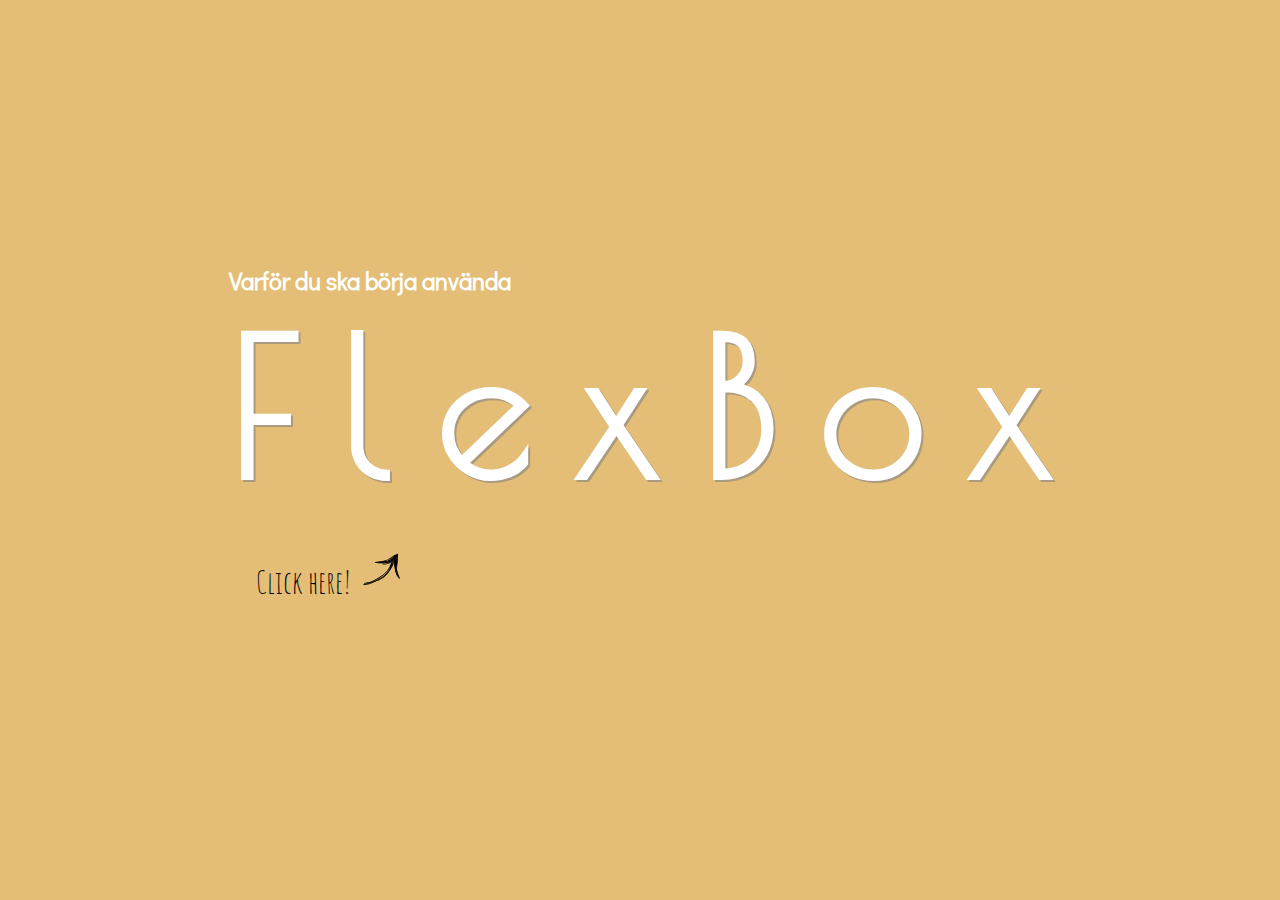
==== index.html @ 4e4dadf7 "hover text-shadow" ====
<!DOCTYPE html>
<html lang="en">
<head>
    <meta charset="UTF-8">
    <meta name="viewport" content="width=device-width, initial-scale=1.0">
    <meta http-equiv="X-UA-Compatible" content="ie=edge">
    <title>Presentation</title>
    <link rel="stylesheet" href="public_html/css/style.css">
    <link href="https://fonts.googleapis.com/icon?family=Material+Icons"
      rel="stylesheet">
    <script src="public_html/js/main.js" defer></script>
</head>
<body>

	<div class="presentation">
		
		<div class="slide slide-1">
			<h2 class="h2" onclick="clickMe()">Varför du ska börja använda 
				<div class="span1">
					<span class="span2">F</span>
					<span class="span3">l</span>
					<span class="span4">e</span>
					<span class="span5">x</span>
					<span class="span6">B</span>
					<span class="span7">o</span>
					<span class="span8">x</span>
				</div>
			</h2>
			<div class="press">
				<p>Click here!</p>
				<img src="public_html/media/arrow.svg" alt="an arrow">
			</div>
			<h2 class="wat none" onclick="clickMe2()">Vad är då FlexBox?</h2>
			<div class="flexInfo none">
				<h3>The Flexible Box Module</h3>
				<ul>
					<li>One-dimensional layout model</li>
					<li>Planera, justera och distribuera</li>
					<li>Fylla utrymme i en behållare</li>
					<li>Flexibel/anpassningsbar</li>
					<li>CSS Grid Layout</li>
				</ul>
			</div>
			<div class="hideArrow">
					<i class="material-icons arrow1 right" onclick="first_arrow()">arrow_forward_ios</i>	
			</div>
			

		</div> <!-- / .slide-1-->

		<div class="slide slide-2">
			<h2 class="slide2H2">Alla de stora webbläsarna stödjer FlexBox</h2>
			<div class="flex-row">
				<div class="span2">Edge</div>
				<div class="span3">Firefox</div>
				<div class="span4">Chrome</div>
				<div class="span5">Safari</div>
				<div class="span6">IOS Safari</div>
				<div class="span7">Opera Mini</div>
				<div class="span8">Chrome for Android</div>
				<div class="span9">Android Browser</div>
				<div class="span10">Samsung Internet</div>
			</div>
			<div>
				<div class="IE none"><p>Men inte IE 10 och lägre...</p></div>
			</div>

			<div>
				<h2>Superenkelt att börja</h2>
				<div>
					<div>1.<span> display</span></div>
					<div>2.<span> justify-content</span></div>
					<div>3.<span> align-items</span></div>
				</div>
			</div>
			
			<i class="material-icons arrowBack2 left" onclick="second_arrow_back()">arrow_back_ios</i>
			<i class="material-icons arrow2 right" onclick="second_arrow()">arrow_forward_ios</i>
		</div> <!-- / .slide-2-->

		<div class="slide slide-2-2">
				<h2 class="slide2H2">Slide 3</h2>
			
				<i class="material-icons arrowBack3 left" onclick="third_arrow_back()">arrow_back_ios</i>
				<i class="material-icons arrow3 right" onclick="third_arrow()">arrow_forward_ios</i>
		</div> <!-- / .slide-3-->

		<div class="slide slide-3">
			<h2>display: flex;</h2>
			<h3>justify-content: <span class="change">flex-start</span></h3>
			<div class="flexDemo">
				<div id="f1"></div>
				<div id="f2"></div>
				<div id="f3"></div>
				<div id="f4"></div>
				<div id="f5"></div>
				<div id="f6"></div>
			</div>
			<div class="flexName">
				<div class="f7 active">flex-start</div>
				<div class="f8">flex-end</div>
				<div class="f9">center</div>
				<div class="f10">space-between</div>
				<div class="f11">space-around</div>
				<div class="f12">space-evenly</div>
			</div>
			<i class="material-icons arrowBack4 arrow4 left" onclick="fourth_arrow_back()">arrow_back_ios</i>
		</div> <!-- / .slide-3-->
	</div>
    

</body>
</html>
---- public_html/css/style.css ----
/* - - - - NORMALIZE - - - - */
/*! normalize.css v8.0.0 | MIT License | github.com/necolas/normalize.css */
/* Document
   ========================================================================== */
/**
 * 1. Correct the line height in all browsers.
 * 2. Prevent adjustments of font size after orientation changes in iOS.
 */
@import url("https://fonts.googleapis.com/css?family=Didact+Gothic");
@import url("https://fonts.googleapis.com/css?family=Poiret+One");
@import url("https://fonts.googleapis.com/css?family=Amatic+SC");
html {
  line-height: 1.15;
  /* 1 */
  -webkit-text-size-adjust: 100%;
  /* 2 */
}

/* Sections
   ========================================================================== */
/**
 * Remove the margin in all browsers.
 */
body {
  margin: 0;
}

/**
 * Correct the font size and margin on `h1` elements within `section` and
 * `article` contexts in Chrome, Firefox, and Safari.
 */
h1 {
  font-size: 2em;
  margin: 0.67em 0;
}

/* Grouping content
   ========================================================================== */
/**
 * 1. Add the correct box sizing in Firefox.
 * 2. Show the overflow in Edge and IE.
 */
hr {
  -webkit-box-sizing: content-box;
          box-sizing: content-box;
  /* 1 */
  height: 0;
  /* 1 */
  overflow: visible;
  /* 2 */
}

/**
 * 1. Correct the inheritance and scaling of font size in all browsers.
 * 2. Correct the odd `em` font sizing in all browsers.
 */
pre {
  font-family: monospace, monospace;
  /* 1 */
  font-size: 1em;
  /* 2 */
}

/* Text-level semantics
   ========================================================================== */
/**
 * Remove the gray background on active links in IE 10.
 */
a {
  background-color: transparent;
}

/**
 * 1. Remove the bottom border in Chrome 57-
 * 2. Add the correct text decoration in Chrome, Edge, IE, Opera, and Safari.
 */
abbr[title] {
  border-bottom: none;
  /* 1 */
  text-decoration: underline;
  /* 2 */
  -webkit-text-decoration: underline dotted;
          text-decoration: underline dotted;
  /* 2 */
}

/**
 * Add the correct font weight in Chrome, Edge, and Safari.
 */
b,
strong {
  font-weight: bolder;
}

/**
 * 1. Correct the inheritance and scaling of font size in all browsers.
 * 2. Correct the odd `em` font sizing in all browsers.
 */
code,
kbd,
samp {
  font-family: monospace, monospace;
  /* 1 */
  font-size: 1em;
  /* 2 */
}

/**
 * Add the correct font size in all browsers.
 */
small {
  font-size: 80%;
}

/**
 * Prevent `sub` and `sup` elements from affecting the line height in
 * all browsers.
 */
sub,
sup {
  font-size: 75%;
  line-height: 0;
  position: relative;
  vertical-align: baseline;
}

sub {
  bottom: -0.25em;
}

sup {
  top: -0.5em;
}

/* Embedded content
   ========================================================================== */
/**
 * Remove the border on images inside links in IE 10.
 */
img {
  border-style: none;
}

/* Forms
   ========================================================================== */
/**
 * 1. Change the font styles in all browsers.
 * 2. Remove the margin in Firefox and Safari.
 */
button,
input,
optgroup,
select,
textarea {
  font-family: inherit;
  /* 1 */
  font-size: 100%;
  /* 1 */
  line-height: 1.15;
  /* 1 */
  margin: 0;
  /* 2 */
}

/**
 * Show the overflow in IE.
 * 1. Show the overflow in Edge.
 */
button,
input {
  /* 1 */
  overflow: visible;
}

/**
 * Remove the inheritance of text transform in Edge, Firefox, and IE.
 * 1. Remove the inheritance of text transform in Firefox.
 */
button,
select {
  /* 1 */
  text-transform: none;
}

/**
 * Correct the inability to style clickable types in iOS and Safari.
 */
button,
[type="button"],
[type="reset"],
[type="submit"] {
  -webkit-appearance: button;
}

/**
 * Remove the inner border and padding in Firefox.
 */
button::-moz-focus-inner,
[type="button"]::-moz-focus-inner,
[type="reset"]::-moz-focus-inner,
[type="submit"]::-moz-focus-inner {
  border-style: none;
  padding: 0;
}

/**
 * Restore the focus styles unset by the previous rule.
 */
button:-moz-focusring,
[type="button"]:-moz-focusring,
[type="reset"]:-moz-focusring,
[type="submit"]:-moz-focusring {
  outline: 1px dotted ButtonText;
}

/**
 * Correct the padding in Firefox.
 */
fieldset {
  padding: 0.35em 0.75em 0.625em;
}

/**
 * 1. Correct the text wrapping in Edge and IE.
 * 2. Correct the color inheritance from `fieldset` elements in IE.
 * 3. Remove the padding so developers are not caught out when they zero out
 *    `fieldset` elements in all browsers.
 */
legend {
  -webkit-box-sizing: border-box;
          box-sizing: border-box;
  /* 1 */
  color: inherit;
  /* 2 */
  display: table;
  /* 1 */
  max-width: 100%;
  /* 1 */
  padding: 0;
  /* 3 */
  white-space: normal;
  /* 1 */
}

/**
 * Add the correct vertical alignment in Chrome, Firefox, and Opera.
 */
progress {
  vertical-align: baseline;
}

/**
 * Remove the default vertical scrollbar in IE 10+.
 */
textarea {
  overflow: auto;
}

/**
 * 1. Add the correct box sizing in IE 10.
 * 2. Remove the padding in IE 10.
 */
[type="checkbox"],
[type="radio"] {
  -webkit-box-sizing: border-box;
          box-sizing: border-box;
  /* 1 */
  padding: 0;
  /* 2 */
}

/**
 * Correct the cursor style of increment and decrement buttons in Chrome.
 */
[type="number"]::-webkit-inner-spin-button,
[type="number"]::-webkit-outer-spin-button {
  height: auto;
}

/**
 * 1. Correct the odd appearance in Chrome and Safari.
 * 2. Correct the outline style in Safari.
 */
[type="search"] {
  -webkit-appearance: textfield;
  /* 1 */
  outline-offset: -2px;
  /* 2 */
}

/**
 * Remove the inner padding in Chrome and Safari on macOS.
 */
[type="search"]::-webkit-search-decoration {
  -webkit-appearance: none;
}

/**
 * 1. Correct the inability to style clickable types in iOS and Safari.
 * 2. Change font properties to `inherit` in Safari.
 */
::-webkit-file-upload-button {
  -webkit-appearance: button;
  /* 1 */
  font: inherit;
  /* 2 */
}

/* Interactive
   ========================================================================== */
/*
 * Add the correct display in Edge, IE 10+, and Firefox.
 */
details {
  display: block;
}

/*
 * Add the correct display in all browsers.
 */
summary {
  display: list-item;
}

/* Misc
   ========================================================================== */
/**
 * Add the correct display in IE 10+.
 */
template {
  display: none;
}

/**
 * Add the correct display in IE 10.
 */
[hidden] {
  display: none;
}

/* - - - - VARIABLES - - - - */
/* COLORS */
/* FONTS */
/* Font family */
/* Shadow */
.slide {
  height: 100vh;
  width: 100vw;
}

.slide-1 {
  display: -webkit-box;
  display: -ms-flexbox;
  display: flex;
  background-color: #e4be77;
  -webkit-box-pack: center;
      -ms-flex-pack: center;
          justify-content: center;
  -webkit-box-align: center;
      -ms-flex-align: center;
          align-items: center;
  -webkit-box-orient: vertical;
  -webkit-box-direction: normal;
      -ms-flex-direction: column;
          flex-direction: column;
  color: white;
  -webkit-animation: fadein2 2s forwards;
          animation: fadein2 2s forwards;
  z-index: 10;
}

.h2:hover {
  cursor: pointer;
  text-shadow: 2px 2px rgba(41, 41, 41, 0.7);
}

.wat {
  font-size: 4em;
}

#f1 {
  -webkit-animation: textFadeIn 1s;
          animation: textFadeIn 1s;
}

#f2 {
  -webkit-animation: textFadeIn 1.5s;
          animation: textFadeIn 1.5s;
}

#f3 {
  -webkit-animation: textFadeIn 2s;
          animation: textFadeIn 2s;
}

#f4 {
  -webkit-animation: textFadeIn 2.5s;
          animation: textFadeIn 2.5s;
}

#f5 {
  -webkit-animation: textFadeIn 3s;
          animation: textFadeIn 3s;
}

#f6 {
  -webkit-animation: textFadeIn 3.5s;
          animation: textFadeIn 3.5s;
}

.slide-2 {
  background-color: #e6b7b7;
  display: none;
  -webkit-animation: fadein3 2s;
          animation: fadein3 2s;
  -webkit-box-pack: center;
      -ms-flex-pack: center;
          justify-content: center;
  -webkit-box-align: center;
      -ms-flex-align: center;
          align-items: center;
  -webkit-box-orient: vertical;
  -webkit-box-direction: normal;
      -ms-flex-direction: column;
          flex-direction: column;
}

.slide-2-2 {
  display: none;
  -webkit-box-pack: center;
      -ms-flex-pack: center;
          justify-content: center;
  -webkit-box-align: center;
      -ms-flex-align: center;
          align-items: center;
  -webkit-box-orient: vertical;
  -webkit-box-direction: normal;
      -ms-flex-direction: column;
          flex-direction: column;
}

.slide-2-3 {
  display: none;
  -webkit-box-pack: center;
      -ms-flex-pack: center;
          justify-content: center;
  -webkit-box-align: center;
      -ms-flex-align: center;
          align-items: center;
  -webkit-box-orient: vertical;
  -webkit-box-direction: normal;
      -ms-flex-direction: column;
          flex-direction: column;
}

.slide-2-4 {
  display: none;
  -webkit-box-pack: center;
      -ms-flex-pack: center;
          justify-content: center;
  -webkit-box-align: center;
      -ms-flex-align: center;
          align-items: center;
  -webkit-box-orient: vertical;
  -webkit-box-direction: normal;
      -ms-flex-direction: column;
          flex-direction: column;
}

.slide-3 {
  display: none;
  background-color: #e6b7b7;
  -webkit-animation: fadein2 2s;
          animation: fadein2 2s;
  -webkit-box-pack: center;
      -ms-flex-pack: center;
          justify-content: center;
  -webkit-box-orient: vertical;
  -webkit-box-direction: normal;
      -ms-flex-direction: column;
          flex-direction: column;
}

.slide-3 h2, h3 {
  text-align: center;
}

.flex-row {
  width: 80%;
  display: -webkit-box;
  display: -ms-flexbox;
  display: flex;
  -webkit-box-orient: horizontal;
  -webkit-box-direction: normal;
      -ms-flex-direction: row;
          flex-direction: row;
  -ms-flex-pack: distribute;
      justify-content: space-around;
  font-family: "Poiret One", cursive;
  font-weight: bolder;
  font-size: 1.3em;
}

.blinking {
  -webkit-animation: blink 0.8s infinite alternate;
          animation: blink 0.8s infinite alternate;
}

.none {
  display: none;
}

.block {
  display: -webkit-box;
  display: -ms-flexbox;
  display: flex;
}

i {
  cursor: pointer;
  text-shadow: 2px 2px rgba(136, 134, 133, 0.646);
  color: white;
}

.right {
  position: absolute;
  right: 1em;
  top: 50vh;
  -webkit-animation: bounce 0.8s infinite alternate;
          animation: bounce 0.8s infinite alternate;
}

.left {
  position: absolute;
  left: 1em;
  top: 50vh;
}

i:hover {
  text-shadow: 2px 2px rgba(41, 41, 41, 0.7);
}

h2 {
  -webkit-animation: fadein 3s;
          animation: fadein 3s;
  font-family: "Didact Gothic", sans-serif;
  margin: 0;
}

.slide-3 h2 {
  -webkit-animation: fadein 5s;
          animation: fadein 5s;
  font-size: 4em;
  margin-top: 1em;
  font-family: "Didact Gothic", sans-serif;
  color: white;
  margin: 0;
}

p {
  font-family: "Didact Gothic", sans-serif;
}

.wat h3 {
  cursor: pointer;
}

.flexInfo h3 {
  font-size: 4em;
}

h3 {
  font-family: "Didact Gothic", sans-serif;
}

.span1 {
  display: block;
  text-align: center;
  font-size: 8em;
  font-family: "Poiret One", cursive;
  text-shadow: 2px 2px rgba(136, 134, 133, 0.646);
}

.span1:hover {
  text-shadow: 2px 2px rgba(41, 41, 41, 0.7);
}

.span2 {
  -webkit-animation: textFadeIn 0.5s;
          animation: textFadeIn 0.5s;
}

.span3 {
  -webkit-animation: textFadeIn 1s;
          animation: textFadeIn 1s;
}

.span4 {
  -webkit-animation: textFadeIn 1.5s;
          animation: textFadeIn 1.5s;
}

.span5 {
  -webkit-animation: textFadeIn 2s;
          animation: textFadeIn 2s;
}

.span6 {
  -webkit-animation: textFadeIn 2.5s;
          animation: textFadeIn 2.5s;
}

.span7 {
  -webkit-animation: textFadeIn 3s;
          animation: textFadeIn 3s;
}

.span8 {
  -webkit-animation: textFadeIn 3.5s;
          animation: textFadeIn 3.5s;
}

.span9 {
  -webkit-animation: textFadeIn 4s;
          animation: textFadeIn 4s;
}

.span10 {
  -webkit-animation: textFadeIn 4.5s;
          animation: textFadeIn 4.5s;
}

.slide2H2 {
  -webkit-animation: dropin 2s;
          animation: dropin 2s;
  color: white;
  font-size: 3em;
  margin-bottom: 1em;
}

.colorChange {
  -webkit-animation: colorChange 10s infinite alternate;
          animation: colorChange 10s infinite alternate;
}

.wat:hover {
  cursor: pointer;
  text-shadow: 2px 2px rgba(41, 41, 41, 0.7);
}

.flexInfo {
  -webkit-animation: textFadeIn 0.5s;
          animation: textFadeIn 0.5s;
}

ul {
  margin: 0;
  padding: 0;
  list-style: none;
  font-family: "Didact Gothic", sans-serif;
  font-size: 1.5em;
}

li {
  padding-bottom: 1em;
}

.press {
  display: -webkit-box;
  display: -ms-flexbox;
  display: flex;
  width: 60%;
  -webkit-box-align: baseline;
      -ms-flex-align: baseline;
          align-items: baseline;
  -webkit-animation: textFadeIn 5s;
          animation: textFadeIn 5s;
  margin-top: 1em;
}

.press p {
  font-family: "Amatic SC", cursive;
  color: black;
  font-size: 2em;
}

.press img {
  width: 3em;
  margin: 0.5em;
}

.flexDemo {
  width: 80%;
  display: -webkit-box;
  display: -ms-flexbox;
  display: flex;
  margin: 5em auto;
  -webkit-box-pack: start;
      -ms-flex-pack: start;
          justify-content: flex-start;
  border: 1px solid black;
  background-color: rgba(255, 255, 255, 0.2);
}

.flexName {
  width: 80%;
  display: -webkit-box;
  display: -ms-flexbox;
  display: flex;
  margin: 0 auto;
  -webkit-box-pack: justify;
      -ms-flex-pack: justify;
          justify-content: space-between;
  font-size: 1.5em;
  font-family: "Didact Gothic", sans-serif;
  cursor: pointer;
}

.flexEnd {
  -webkit-box-pack: end;
      -ms-flex-pack: end;
          justify-content: flex-end;
}

.center {
  -webkit-box-pack: center;
      -ms-flex-pack: center;
          justify-content: center;
}

.spaceBetween {
  -webkit-box-pack: justify;
      -ms-flex-pack: justify;
          justify-content: space-between;
}

.spaceAround {
  -ms-flex-pack: distribute;
      justify-content: space-around;
}

.spaceEvenly {
  -webkit-box-pack: space-evenly;
      -ms-flex-pack: space-evenly;
          justify-content: space-evenly;
}

.flexDemo div {
  width: 4em;
  height: 4em;
}

.active {
  color: rgba(242, 83, 55, 0.646);
}

#f1 {
  background-color: seagreen;
}

#f2 {
  background-color: skyblue;
}

#f3 {
  background-color: salmon;
}

#f4 {
  background-color: tan;
}

#f5 {
  background-color: mediumaquamarine;
}

#f6 {
  background-color: khaki;
}

.hideArrow {
  display: none;
}

@-webkit-keyframes bounce {
  from {
    -webkit-transform: translateX(-0.5em);
            transform: translateX(-0.5em);
  }
  to {
    -webkit-transform: translateX(0px);
            transform: translateX(0px);
  }
}

@keyframes bounce {
  from {
    -webkit-transform: translateX(-0.5em);
            transform: translateX(-0.5em);
  }
  to {
    -webkit-transform: translateX(0px);
            transform: translateX(0px);
  }
}
@-webkit-keyframes fadein {
  from {
    opacity: 0;
  }
  to {
    opacity: 1;
  }
}
@keyframes fadein {
  from {
    opacity: 0;
  }
  to {
    opacity: 1;
  }
}
@-webkit-keyframes fadein2 {
  from {
    opacity: 0.5;
    height: 0;
  }
  to {
    opacity: 1;
    height: 100vh;
  }
}
@keyframes fadein2 {
  from {
    opacity: 0.5;
    height: 0;
  }
  to {
    opacity: 1;
    height: 100vh;
  }
}
@-webkit-keyframes fadein3 {
  from {
    opacity: 0.5;
    width: 0;
  }
  to {
    opacity: 1;
    width: 100vw;
  }
}
@keyframes fadein3 {
  from {
    opacity: 0.5;
    width: 0;
  }
  to {
    opacity: 1;
    width: 100vw;
  }
}
@-webkit-keyframes dropin {
  from {
    -webkit-transform: translateY(-15em);
            transform: translateY(-15em);
    font-size: 0;
  }
  to {
    -webkit-transform: translateX(0px);
            transform: translateX(0px);
    font-size: 3em;
  }
}
@keyframes dropin {
  from {
    -webkit-transform: translateY(-15em);
            transform: translateY(-15em);
    font-size: 0;
  }
  to {
    -webkit-transform: translateX(0px);
            transform: translateX(0px);
    font-size: 3em;
  }
}
@-webkit-keyframes blink {
  0% {
    color: red;
  }
  100% {
    color: black;
  }
}
@keyframes blink {
  0% {
    color: red;
  }
  100% {
    color: black;
  }
}
@-webkit-keyframes colorChange {
  0% {
    color: red;
  }
  25% {
    color: yellow;
  }
  50% {
    color: blue;
  }
  75% {
    color: green;
  }
  100% {
    color: red;
  }
}
@keyframes colorChange {
  0% {
    color: red;
  }
  25% {
    color: yellow;
  }
  50% {
    color: blue;
  }
  75% {
    color: green;
  }
  100% {
    color: red;
  }
}
@-webkit-keyframes textFadeIn {
  0% {
    opacity: 0;
  }
  25% {
    opacity: 0;
  }
  50% {
    opacity: 0;
  }
  75% {
    opacity: 0.5;
  }
  100% {
    opacity: 1;
  }
}
@keyframes textFadeIn {
  0% {
    opacity: 0;
  }
  25% {
    opacity: 0;
  }
  50% {
    opacity: 0;
  }
  75% {
    opacity: 0.5;
  }
  100% {
    opacity: 1;
  }
}
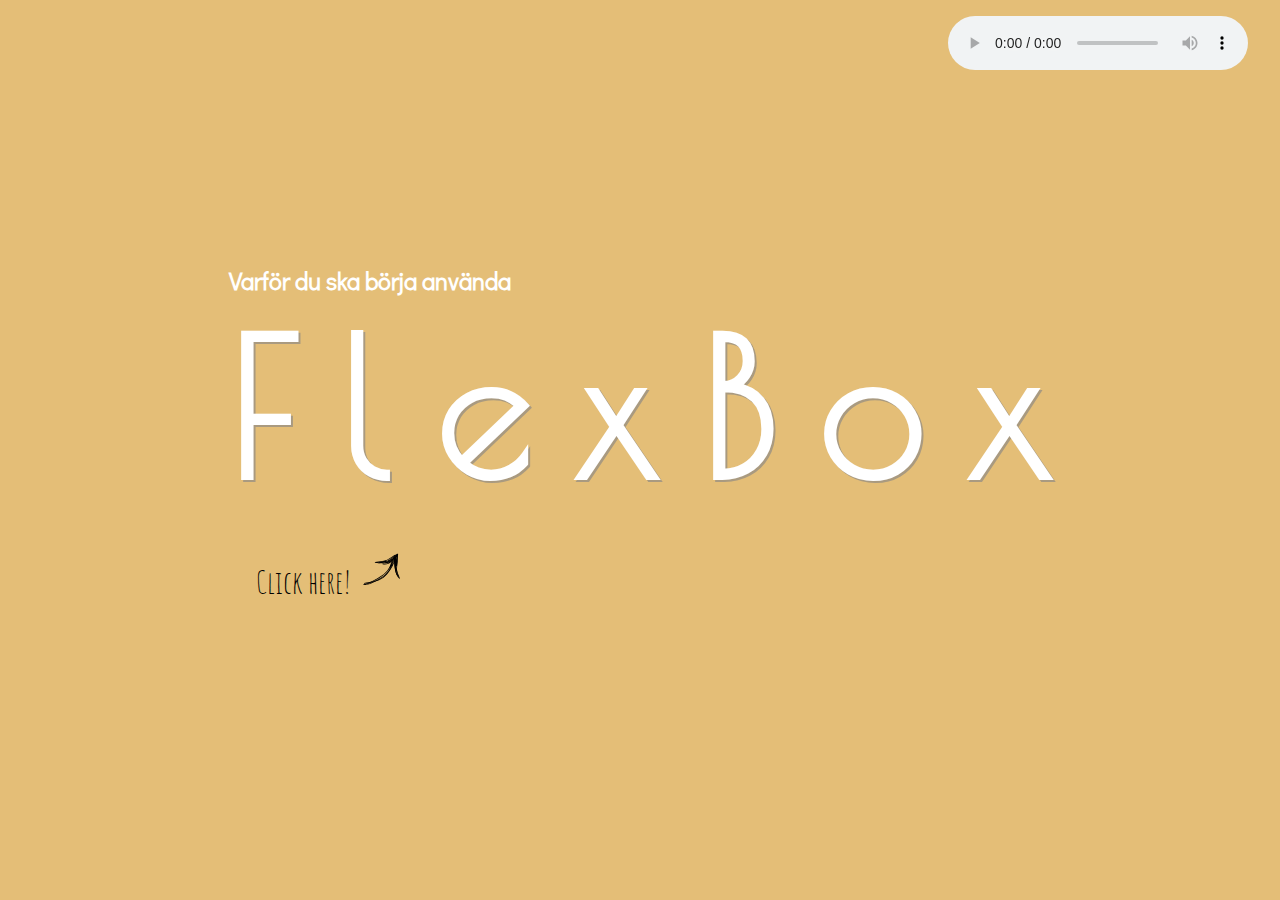
==== commit 142b8aa7: "audio added" ====
--- a/index.html
+++ b/index.html
@@ -13,6 +13,11 @@
 <body>
 
 	<div class="presentation">
+		<audio controls>
+				<source src="public_html/media/Traveller.mp3" type="audio/ogg">
+				<source src="public_html/media/Traveller.mp3" type="audio/mpeg">
+				Your browser does not support the audio element.
+		</audio>
 		
 		<div class="slide slide-1">
 			<h2 class="h2" onclick="clickMe()">Varför du ska börja använda 
@@ -62,16 +67,7 @@
 				<div class="span10">Samsung Internet</div>
 			</div>
 			<div>
-				<div class="IE none"><p>Men inte IE 10 och lägre...</p></div>
-			</div>
-
-			<div>
-				<h2>Superenkelt att börja</h2>
-				<div>
-					<div>1.<span> display</span></div>
-					<div>2.<span> justify-content</span></div>
-					<div>3.<span> align-items</span></div>
-				</div>
+				<div class="IE"><p>Men inte IE 10 och lägre...</p></div>
 			</div>
 			
 			<i class="material-icons arrowBack2 left" onclick="second_arrow_back()">arrow_back_ios</i>
@@ -79,7 +75,16 @@
 		</div> <!-- / .slide-2-->
 
 		<div class="slide slide-2-2">
-				<h2 class="slide2H2">Slide 3</h2>
+				<h2 class="slide2H2">Superenkelt att börja</h2>
+				<div>
+					<div class="slide22list">
+						<div class="none item1">1.<span id="display">&nbsp; 
+						display</span></div>
+						<div class="none item2">2.<span id="justify">&nbsp; justify-content</span></div>
+						<div class="none item3">3.<span id="align">&nbsp; 
+						align-items</span></div>
+					</div>
+				</div>
 			
 				<i class="material-icons arrowBack3 left" onclick="third_arrow_back()">arrow_back_ios</i>
 				<i class="material-icons arrow3 right" onclick="third_arrow()">arrow_forward_ios</i>
@@ -88,7 +93,7 @@
 		<div class="slide slide-3">
 			<h2>display: flex;</h2>
 			<h3>justify-content: <span class="change">flex-start</span></h3>
-			<div class="flexDemo">
+			<div id="flexDemo">
 				<div id="f1"></div>
 				<div id="f2"></div>
 				<div id="f3"></div>
--- a/public_html/css/style.css
+++ b/public_html/css/style.css
@@ -427,6 +427,7 @@
 
 .slide-2-2 {
   display: none;
+  background-color: rgba(242, 83, 55, 0.646);
   -webkit-box-pack: center;
       -ms-flex-pack: center;
           justify-content: center;
@@ -437,6 +438,24 @@
   -webkit-box-direction: normal;
       -ms-flex-direction: column;
           flex-direction: column;
+}
+
+.slide22list {
+  display: -webkit-box;
+  display: -ms-flexbox;
+  display: flex;
+  -webkit-box-orient: horizontal;
+  -webkit-box-direction: normal;
+      -ms-flex-direction: row;
+          flex-direction: row;
+  width: 50vw;
+  -webkit-box-pack: justify;
+      -ms-flex-pack: justify;
+          justify-content: space-between;
+  font-family: "Didact Gothic", sans-serif;
+  font-size: 1.5em;
+  position: relative;
+  top: 3em;
 }
 
 .slide-2-3 {
@@ -483,6 +502,13 @@
 
 .slide-3 h2, h3 {
   text-align: center;
+}
+
+audio {
+  position: fixed;
+  right: 1em;
+  margin: 1em;
+  z-index: 10;
 }
 
 .flex-row {
@@ -499,11 +525,15 @@
   font-family: "Poiret One", cursive;
   font-weight: bolder;
   font-size: 1.3em;
+  position: fixed;
+  top: 58vh;
 }
 
 .blinking {
   -webkit-animation: blink 0.8s infinite alternate;
           animation: blink 0.8s infinite alternate;
+  position: fixed;
+  top: 65vh;
 }
 
 .none {
@@ -636,6 +666,7 @@
   color: white;
   font-size: 3em;
   margin-bottom: 1em;
+  position: fixed;
 }
 
 .colorChange {
@@ -689,15 +720,13 @@
   margin: 0.5em;
 }
 
-.flexDemo {
+#flexDemo {
   width: 80%;
+  height: auto;
   display: -webkit-box;
   display: -ms-flexbox;
   display: flex;
   margin: 5em auto;
-  -webkit-box-pack: start;
-      -ms-flex-pack: start;
-          justify-content: flex-start;
   border: 1px solid black;
   background-color: rgba(255, 255, 255, 0.2);
 }
@@ -716,6 +745,12 @@
   cursor: pointer;
 }
 
+.flexStart {
+  -webkit-box-pack: start;
+      -ms-flex-pack: start;
+          justify-content: flex-start;
+}
+
 .flexEnd {
   -webkit-box-pack: end;
       -ms-flex-pack: end;
@@ -745,7 +780,7 @@
           justify-content: space-evenly;
 }
 
-.flexDemo div {
+#flexDemo div {
   width: 4em;
   height: 4em;
 }
@@ -901,36 +936,36 @@
 }
 @-webkit-keyframes colorChange {
   0% {
-    color: red;
+    color: #e6b7b7;
   }
   25% {
-    color: yellow;
+    color: #d7d7dc;
   }
   50% {
-    color: blue;
+    color: #e4be77;
   }
   75% {
-    color: green;
+    color: rgba(242, 83, 55, 0.646);
   }
   100% {
-    color: red;
+    color: rgba(136, 134, 133, 0.646);
   }
 }
 @keyframes colorChange {
   0% {
-    color: red;
+    color: #e6b7b7;
   }
   25% {
-    color: yellow;
+    color: #d7d7dc;
   }
   50% {
-    color: blue;
+    color: #e4be77;
   }
   75% {
-    color: green;
+    color: rgba(242, 83, 55, 0.646);
   }
   100% {
-    color: red;
+    color: rgba(136, 134, 133, 0.646);
   }
 }
 @-webkit-keyframes textFadeIn {
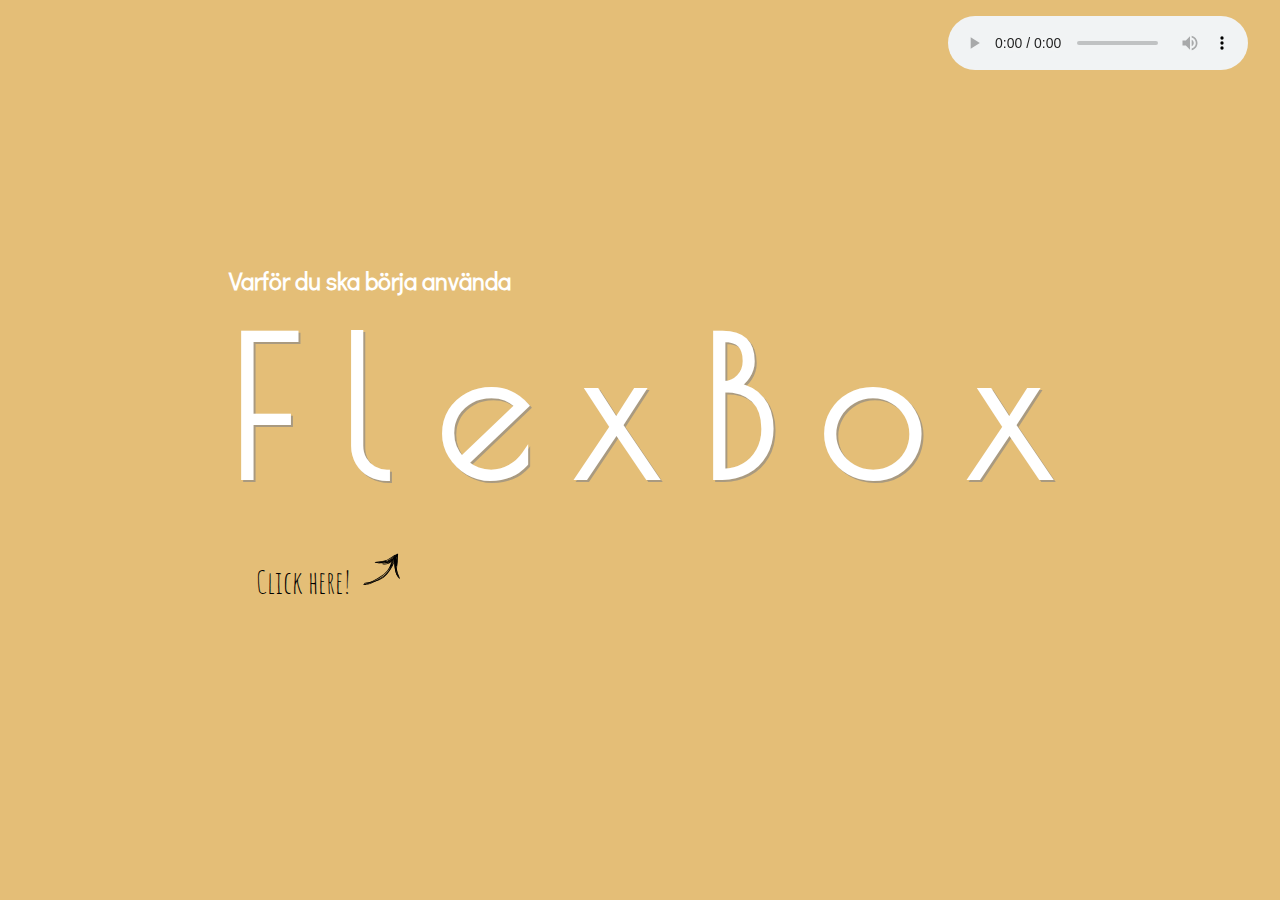
==== commit 7c7e349d: "arrow added to last slide" ====
--- a/index.html
+++ b/index.html
@@ -109,6 +109,11 @@
 				<div class="f11">space-around</div>
 				<div class="f12">space-evenly</div>
 			</div>
+			<div class="press2">
+					<img src="public_html/media/arrow.svg" alt="an arrow">
+				<p>Flex container</p>
+				
+			</div>
 			<i class="material-icons arrowBack4 arrow4 left" onclick="fourth_arrow_back()">arrow_back_ios</i>
 		</div> <!-- / .slide-3-->
 	</div>
--- a/public_html/css/style.css
+++ b/public_html/css/style.css
@@ -343,6 +343,11 @@
 /* FONTS */
 /* Font family */
 /* Shadow */
+.audioFade {
+  -webkit-animation: fadein 5s;
+          animation: fadein 5s;
+}
+
 .slide {
   height: 100vh;
   width: 100vw;
@@ -709,15 +714,42 @@
   margin-top: 1em;
 }
 
+.press2 {
+  display: -webkit-box;
+  display: -ms-flexbox;
+  display: flex;
+  width: 20%;
+  -webkit-box-align: baseline;
+      -ms-flex-align: baseline;
+          align-items: baseline;
+  -webkit-animation: textFadeIn 5s;
+          animation: textFadeIn 5s;
+  position: absolute;
+  right: 0;
+}
+
 .press p {
   font-family: "Amatic SC", cursive;
   color: black;
   font-size: 2em;
 }
 
+.press2 p {
+  font-family: "Amatic SC", cursive;
+  color: black;
+  font-size: 2em;
+}
+
 .press img {
   width: 3em;
   margin: 0.5em;
+}
+
+.press2 img {
+  width: 3em;
+  margin: 0.5em;
+  -webkit-transform: rotate(200deg);
+          transform: rotate(200deg);
 }
 
 #flexDemo {
